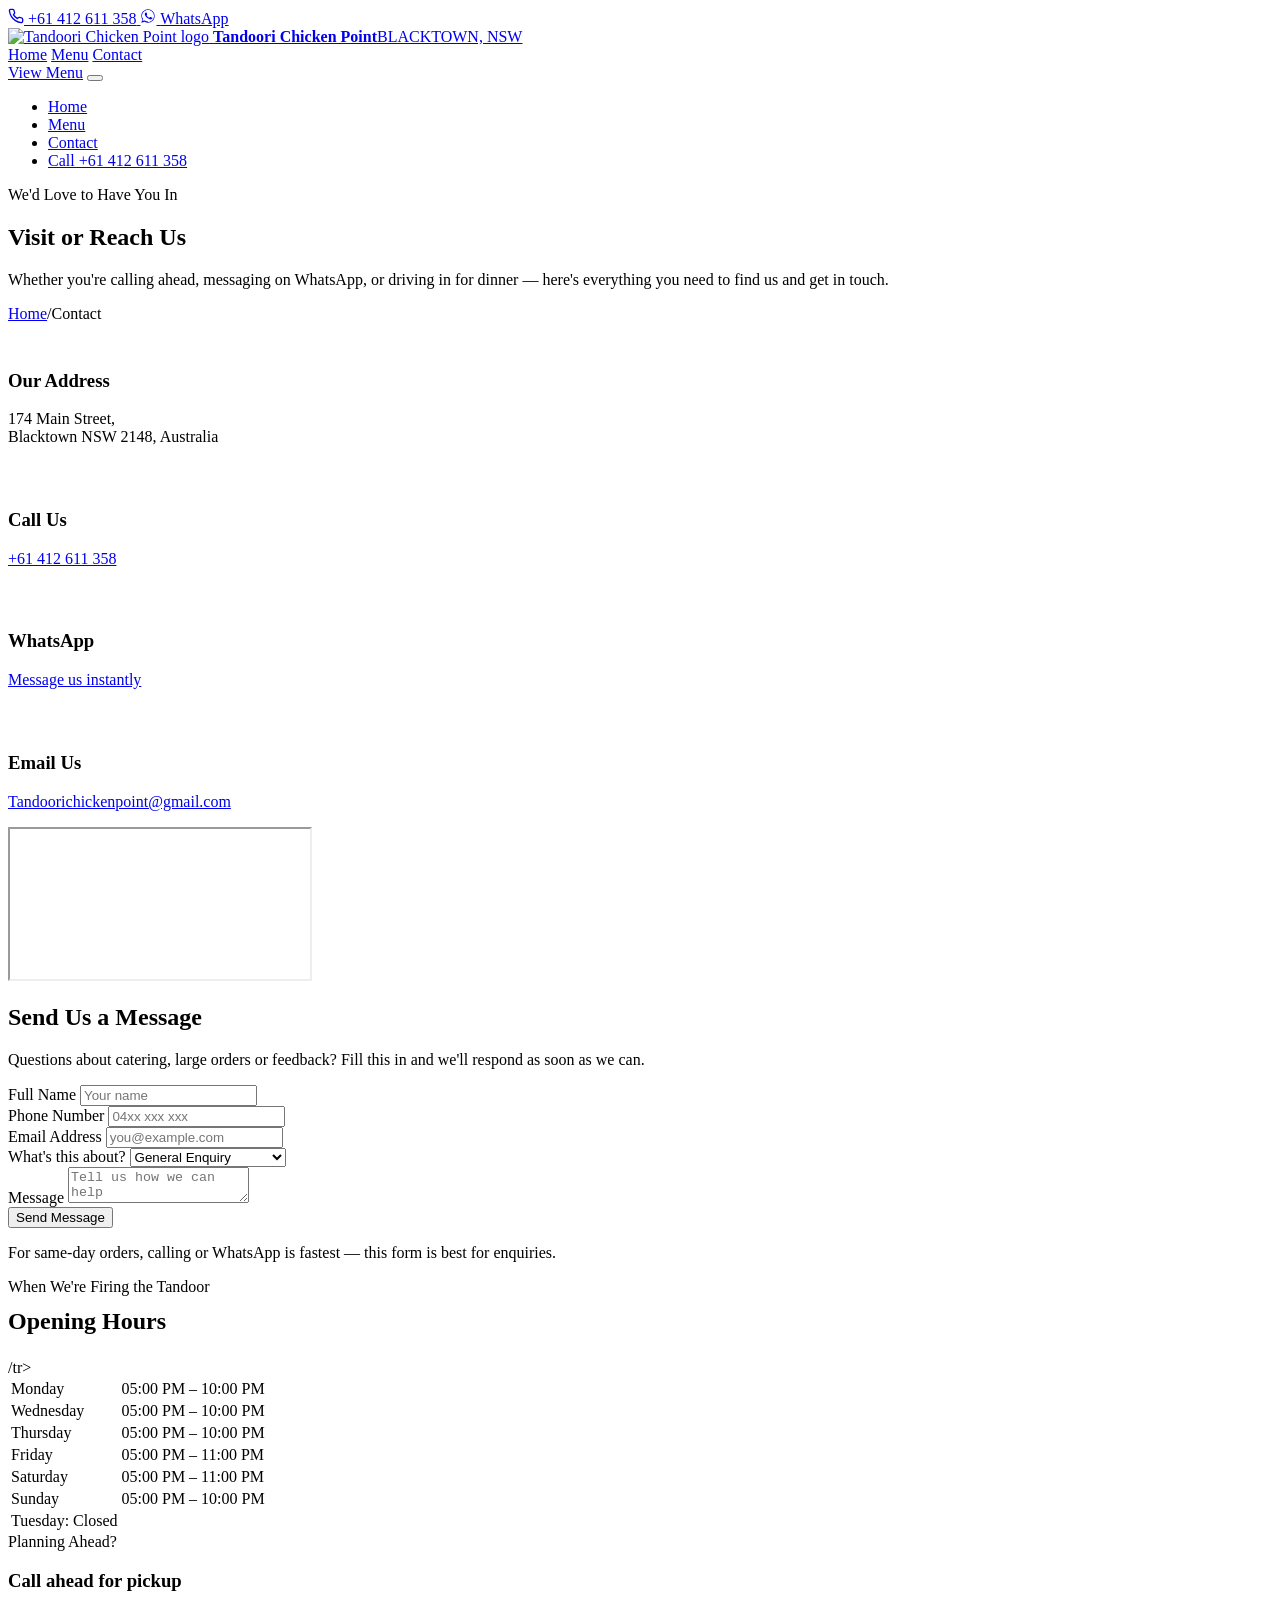
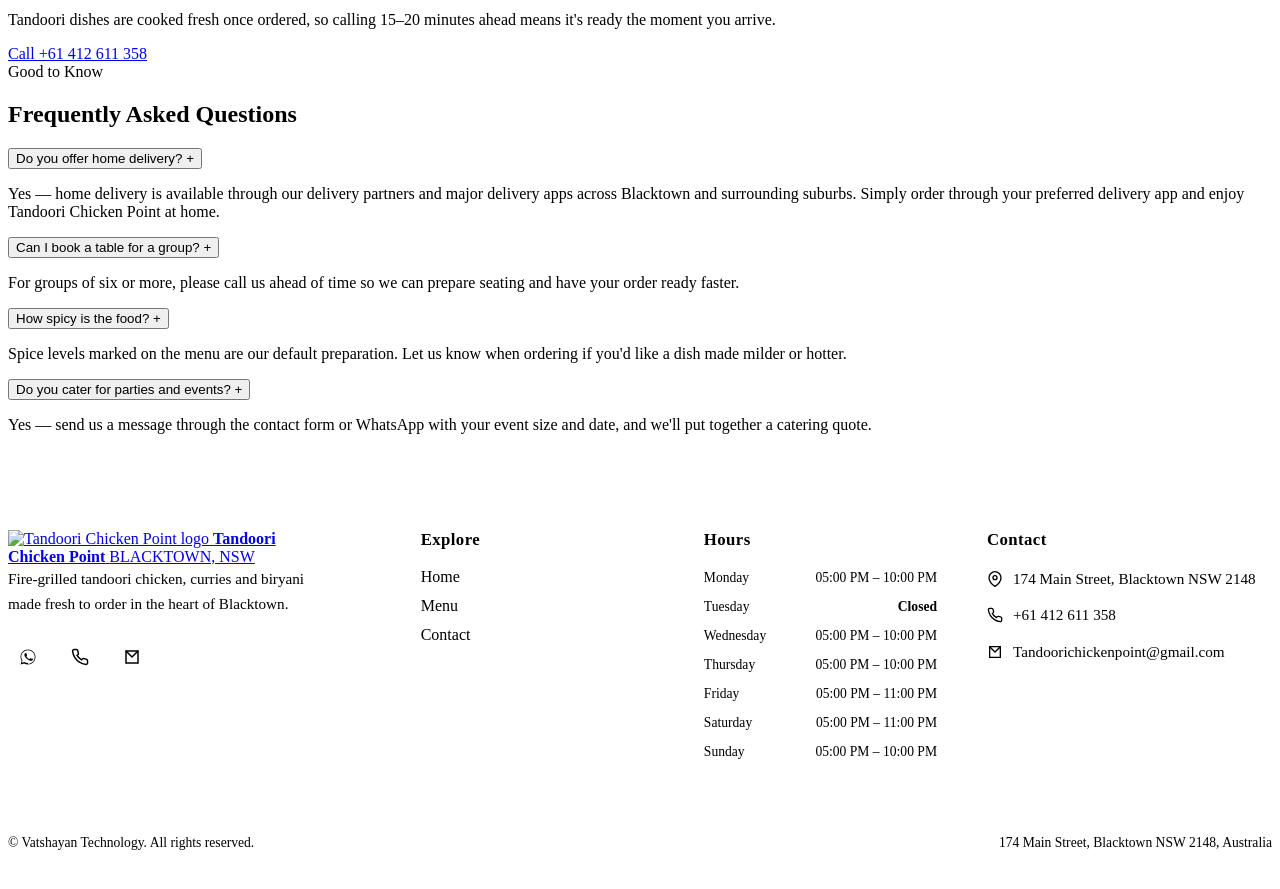
==== contact.html @ 559b6c38 "Updated website" ====
<!DOCTYPE html>
<html lang="en-AU">
<head>
<meta charset="UTF-8">
<meta name="viewport" content="width=device-width, initial-scale=1.0">
<title>Contact & Location | Tandoori Chicken Point, Blacktown</title>
<meta name="description" content="Visit Tandoori Chicken Point at 174 Main Street, Blacktown NSW 2148. Call +61 412 611 358, message us on WhatsApp, or send an enquiry.">
<link rel="icon" href="images/logo.png" type="image/png">

<link rel="preconnect" href="https://fonts.googleapis.com">
<link rel="preconnect" href="https://fonts.gstatic.com" crossorigin>
<link href="https://fonts.googleapis.com/css2?family=Anton&family=Work+Sans:wght@400;500;600;700;800&display=swap" rel="stylesheet">

<link rel="stylesheet" href="css/tokens.css">
<link rel="stylesheet" href="css/base.css">
<link rel="stylesheet" href="css/header.css">
<link rel="stylesheet" href="css/footer.css">
<link rel="stylesheet" href="css/contact-hero.css">
<link rel="stylesheet" href="css/contact-info.css">
<link rel="stylesheet" href="css/contact-form.css">
<link rel="stylesheet" href="css/hours.css">
<link rel="stylesheet" href="css/faq.css">
</head>
<body>

<div class="topbar">
  <div class="container">
    <a href="tel:+61412611358" class="topbar-call">
      <svg width="16" height="16" viewBox="0 0 24 24" fill="none" stroke="currentColor" stroke-width="2" stroke-linecap="round" stroke-linejoin="round"><path d="M22 16.92v3a2 2 0 0 1-2.18 2 19.79 19.79 0 0 1-8.63-3.07 19.5 19.5 0 0 1-6-6 19.79 19.79 0 0 1-3.07-8.67A2 2 0 0 1 4.11 2h3a2 2 0 0 1 2 1.72c.127.96.361 1.903.7 2.81a2 2 0 0 1-.45 2.11L8.09 9.91a16 16 0 0 0 6 6l1.27-1.27a2 2 0 0 1 2.11-.45c.907.339 1.85.573 2.81.7A2 2 0 0 1 22 16.92z"/></svg>
      <span>+61 412 611 358</span>
    </a>
    <!-- <span class="topbar-hours">Wed - Mon: 05:00 PM – 10:00 PM</span> -->
    <a href="https://wa.me/61412611358" target="_blank" rel="noopener" class="topbar-whatsapp">
      <svg width="16" height="16" viewBox="0 0 24 24" fill="currentColor"><path d="M17.5 14.4c-.3-.1-1.6-.8-1.9-.9-.2-.1-.4-.1-.6.1-.2.3-.7.9-.8 1-.2.2-.3.2-.5.1-.3-.1-1.2-.4-2.2-1.4-.8-.7-1.4-1.6-1.5-1.9-.2-.3 0-.4.1-.6l.4-.5c.1-.2.2-.3.2-.5.1-.2 0-.4 0-.5-.1-.1-.6-1.5-.8-2-.2-.5-.4-.4-.6-.5h-.5c-.2 0-.5.1-.7.3-.2.3-.9.9-.9 2.2s1 2.5 1.1 2.7c.1.2 2 3 4.8 4.3.7.3 1.2.5 1.6.6.7.2 1.3.2 1.8.1.5-.1 1.6-.7 1.9-1.3.2-.6.2-1.1.2-1.3-.1-.1-.3-.2-.6-.3z"/><path d="M12 2C6.5 2 2 6.5 2 12c0 1.9.5 3.7 1.5 5.3L2 22l4.8-1.5C8.3 21.5 10.1 22 12 22c5.5 0 10-4.5 10-10S17.5 2 12 2zm0 18.1c-1.7 0-3.4-.5-4.8-1.3l-.3-.2-3.2 1 1-3.1-.2-.3C3.5 15 3 13.5 3 12c0-5 4-9 9-9s9 4 9 9-4 9-9 9.1z"/></svg>
      <span>WhatsApp</span>
    </a>
  </div>
</div>

<header class="site-header">
  <div class="container">
    <a href="index.html" class="brand">
      <img src="images/logo.png" alt="Tandoori Chicken Point logo">
      <span class="brand-text"><strong>Tandoori Chicken Point</strong><span>BLACKTOWN, NSW</span></span>
    </a>
    <nav class="main-nav" aria-label="Primary">
      <a href="index.html">Home</a>
      <a href="menu.html">Menu</a>
      <a href="contact.html" class="active">Contact</a>
    </nav>
    <div class="header-actions">
      <a href="menu.html" class="btn btn-primary">View Menu</a>
      <button class="nav-toggle" aria-label="Toggle menu" aria-expanded="false">
        <span></span><span></span><span></span>
      </button>
    </div>
  </div>
  <div class="mobile-nav">
    <ul>
      <li><a href="index.html">Home</a></li>
      <li><a href="menu.html">Menu</a></li>
      <li><a href="contact.html" class="active">Contact</a></li>
      <li><a href="tel:+61412611358">Call +61 412 611 358</a></li>
    </ul>
  </div>
</header>

<main>

  <!-- ============ CONTACT HERO ============ -->
  <section class="contact-hero">
    <div class="container">
      <span class="eyebrow-tag">We'd Love to Have You In</span>
      <h1>Visit or Reach Us</h1>
      <p>Whether you're calling ahead, messaging on WhatsApp, or driving in for dinner — here's everything you need to find us and get in touch.</p>
      <div class="contact-hero-crumb"><a href="index.html">Home</a><span>/</span><span>Contact</span></div>
    </div>
  </section>

  <!-- ============ CONTACT INFO CARDS ============ -->
  <section class="section">
    <div class="container">
      <div class="contact-info-grid">
        <div class="contact-info-card" data-reveal>
          <span class="icon-circle"><svg width="24" height="24" viewBox="0 0 24 24" fill="none" stroke="#fff" stroke-width="2"><path d="M21 10c0 7-9 13-9 13s-9-6-9-13a9 9 0 0 1 18 0z"/><circle cx="12" cy="10" r="3"/></svg></span>
          <h3>Our Address</h3>
          <p>174 Main Street,<br>Blacktown NSW 2148, Australia</p>
        </div>
        <div class="contact-info-card" data-reveal>
          <span class="icon-circle"><svg width="24" height="24" viewBox="0 0 24 24" fill="none" stroke="#fff" stroke-width="2"><path d="M22 16.92v3a2 2 0 0 1-2.18 2 19.79 19.79 0 0 1-8.63-3.07 19.5 19.5 0 0 1-6-6 19.79 19.79 0 0 1-3.07-8.67A2 2 0 0 1 4.11 2h3a2 2 0 0 1 2 1.72c.127.96.361 1.903.7 2.81a2 2 0 0 1-.45 2.11L8.09 9.91a16 16 0 0 0 6 6l1.27-1.27a2 2 0 0 1 2.11-.45c.907.339 1.85.573 2.81.7A2 2 0 0 1 22 16.92z"/></svg></span>
          <h3>Call Us</h3>
          <p><a href="tel:+61412611358">+61 412 611 358</a></p>
        </div>
        <div class="contact-info-card" data-reveal>
          <span class="icon-circle"><svg width="24" height="24" viewBox="0 0 24 24" fill="#fff"><path d="M17.5 14.4c-.3-.1-1.6-.8-1.9-.9-.2-.1-.4-.1-.6.1-.2.3-.7.9-.8 1-.2.2-.3.2-.5.1-.3-.1-1.2-.4-2.2-1.4-.8-.7-1.4-1.6-1.5-1.9-.2-.3 0-.4.1-.6l.4-.5c.1-.2.2-.3.2-.5.1-.2 0-.4 0-.5-.1-.1-.6-1.5-.8-2-.2-.5-.4-.4-.6-.5h-.5c-.2 0-.5.1-.7.3-.2.3-.9.9-.9 2.2s1 2.5 1.1 2.7c.1.2 2 3 4.8 4.3.7.3 1.2.5 1.6.6.7.2 1.3.2 1.8.1.5-.1 1.6-.7 1.9-1.3.2-.6.2-1.1.2-1.3-.1-.1-.3-.2-.6-.3z"/><path d="M12 2C6.5 2 2 6.5 2 12c0 1.9.5 3.7 1.5 5.3L2 22l4.8-1.5C8.3 21.5 10.1 22 12 22c5.5 0 10-4.5 10-10S17.5 2 12 2zm0 18.1c-1.7 0-3.4-.5-4.8-1.3l-.3-.2-3.2 1 1-3.1-.2-.3C3.5 15 3 13.5 3 12c0-5 4-9 9-9s9 4 9 9-4 9-9 9.1z"/></svg></span>
          <h3>WhatsApp</h3>
          <p><a href="https://wa.me/61412611358" target="_blank" rel="noopener">Message us instantly</a></p>
        </div>
        <div class="contact-info-card" data-reveal>
          <span class="icon-circle"><svg width="24" height="24" viewBox="0 0 24 24" fill="none" stroke="#fff" stroke-width="2"><path d="M4 4h16v16H4z"/><path d="m4 4 8 8 8-8"/></svg></span>
          <h3>Email Us</h3>
          <p><a href="mailto:Tandoorichickenpoint@gmail.com">Tandoorichickenpoint@gmail.com</a></p>
        </div>
      </div>
    </div>
  </section>

  <!-- ============ MAP + CONTACT FORM ============ -->
  <section class="section contact-main-section" style="padding-top:0;">
    <div class="container">
      <div class="contact-map-wrap" data-reveal>
        <iframe src="https://www.google.com/maps?q=174+Main+Street,+Blacktown+NSW+2148,+Australia&output=embed" title="Map to Tandoori Chicken Point, 174 Main Street, Blacktown NSW 2148" loading="lazy" referrerpolicy="no-referrer-when-downgrade" allowfullscreen></iframe>
      </div>
      <div class="contact-form-card" data-reveal>
        <h2>Send Us a Message</h2>
        <p>Questions about catering, large orders or feedback? Fill this in and we'll respond as soon as we can.</p>
        <form id="contact-form" novalidate>
          <div class="form-row two-col">
            <div class="form-field">
              <label for="name">Full Name</label>
              <input type="text" id="name" name="name" placeholder="Your name" required>
            </div>
            <div class="form-field">
              <label for="phone">Phone Number</label>
              <input type="tel" id="phone" name="phone" placeholder="04xx xxx xxx" required>
            </div>
          </div>
          <div class="form-row">
            <div class="form-field">
              <label for="email">Email Address</label>
              <input type="email" id="email" name="email" placeholder="you@example.com">
            </div>
          </div>
          <div class="form-row">
            <div class="form-field">
              <label for="subject">What's this about?</label>
              <select id="subject" name="subject">
                <option>General Enquiry</option>
                <option>Catering / Large Order</option>
                <option>Feedback</option>
                <option>Reservation</option>
              </select>
            </div>
          </div>
          <div class="form-row">
            <div class="form-field">
              <label for="message">Message</label>
              <textarea id="message" name="message" placeholder="Tell us how we can help" required></textarea>
            </div>
          </div>
          <button type="submit" class="btn btn-primary">Send Message</button>
          <p class="form-note">For same-day orders, calling or WhatsApp is fastest — this form is best for enquiries.</p>
          <div class="form-success" id="form-success"></div>
        </form>
      </div>
    </div>
  </section>

  <!-- ============ OPENING HOURS ============ -->
  <section class="section hours-section section--dark">
    <div class="container">
      <div class="hours-wrap">
        <div>
          <span class="eyebrow-tag" style="color:var(--ember-light)">When We're Firing the Tandoor</span>
          <h2 style="margin-top:12px; margin-bottom:24px;">Opening Hours</h2>
          <table class="hours-table">
            <tr><td>Monday</td><td>05:00 PM – 10:00 PM</td></tr>
            <tr><td>Wednesday</td><td>05:00 PM – 10:00 PM</td></tr>
            <tr><td>Thursday</td><td>05:00 PM – 10:00 PM</td></tr>
            <tr><td>Friday</td><td>05:00 PM – 11:00 PM</td></tr>
            <tr><td>Saturday</td><td>05:00 PM – 11:00 PM</td></tr>
            <tr><td>Sunday</td><td>05:00 PM – 10:00 PM</td></tr>
            <tr><td>Tuesday: Closed</td>/tr>
          </table>
        </div>
        <div class="hours-callout" data-reveal>
          <span class="eyebrow-tag" style="color:var(--ember-light)">Planning Ahead?</span>
          <h3>Call ahead for pickup</h3>
          <p>Tandoori dishes are cooked fresh once ordered, so calling 15–20 minutes ahead means it's ready the moment you arrive.</p>
          <a href="tel:+61412611358" class="btn btn-primary">Call +61 412 611 358</a>
        </div>
      </div>
    </div>
  </section>

  <!-- ============ FAQ ============ -->
  <section class="section">
    <div class="container">
      <div class="section-head centered">
        <span class="eyebrow-tag">Good to Know</span>
        <h2>Frequently Asked Questions</h2>
      </div>
      <div class="faq-list">
        <div class="faq-item">
          <button class="faq-question" aria-expanded="false">
            Do you offer home delivery?
            <span class="faq-icon">+</span>
          </button>
          <div class="faq-answer"><p>  Yes — home delivery is available through our delivery partners and major delivery apps across Blacktown and surrounding suburbs. Simply order through your preferred delivery app and enjoy Tandoori Chicken Point at home.</p></div>
        </div>
        <!-- <div class="faq-item">
          <button class="faq-question" aria-expanded="false">
            Is everything on the menu halal?
            <span class="faq-icon">+</span>
          </button>
          <div class="faq-answer"><p>Yes, our entire menu is prepared with halal-certified ingredients, with no exceptions.</p></div>
        </div> -->
        <div class="faq-item">
          <button class="faq-question" aria-expanded="false">
            Can I book a table for a group?
            <span class="faq-icon">+</span>
          </button>
          <div class="faq-answer"><p>For groups of six or more, please call us ahead of time so we can prepare seating and have your order ready faster.</p></div>
        </div>
        <div class="faq-item">
          <button class="faq-question" aria-expanded="false">
            How spicy is the food?
            <span class="faq-icon">+</span>
          </button>
          <div class="faq-answer"><p>Spice levels marked on the menu are our default preparation. Let us know when ordering if you'd like a dish made milder or hotter.</p></div>
        </div>
        <div class="faq-item">
          <button class="faq-question" aria-expanded="false">
            Do you cater for parties and events?
            <span class="faq-icon">+</span>
          </button>
          <div class="faq-answer"><p>Yes — send us a message through the contact form or WhatsApp with your event size and date, and we'll put together a catering quote.</p></div>
        </div>
      </div>
    </div>
  </section>

</main>

<!-- ============ FOOTER ============ -->
<footer class="site-footer">
  <div class="container">

    <div class="footer-grid">

      <!-- BRAND -->
      <div class="footer-brand">

        <a href="index.html" class="brand">
          <img src="images/logo.png" alt="Tandoori Chicken Point logo">

          <span class="brand-text">
            <strong>Tandoori Chicken Point</strong>
            <span>BLACKTOWN, NSW</span>
          </span>
        </a>

        <p>
          Fire-grilled tandoori chicken, curries and biryani made fresh to
          order in the heart of Blacktown.
        </p>

        <div class="footer-social">

          <!-- WhatsApp -->
          <a href="https://wa.me/61412611358"
             target="_blank"
             rel="noopener"
             aria-label="WhatsApp">

            <svg width="18" height="18" viewBox="0 0 24 24"
                 fill="currentColor"
                 style="color:var(--text-on-dark)">
              <path d="M17.5 14.4c-.3-.1-1.6-.8-1.9-.9-.2-.1-.4-.1-.6.1-.2.3-.7.9-.8 1-.2.2-.3.2-.5.1-.3-.1-1.2-.4-2.2-1.4-.8-.7-1.4-1.6-1.5-1.9-.2-.3 0-.4.1-.6l.4-.5c.1-.2.2-.3.2-.5.1-.2 0-.4 0-.5-.1-.1-.6-1.5-.8-2-.2-.5-.4-.4-.6-.5h-.5c-.2 0-.5.1-.7.3-.2.3-.9.9-.9 2.2s1 2.5 1.1 2.7c.1.2 2 3 4.8 4.3.7.3 1.2.5 1.6.6.7.2 1.3.2 1.8.1.5-.1 1.6-.7 1.9-1.3.2-.6.2-1.1.2-1.3-.1-.1-.3-.2-.6-.3z"/>
              <path d="M12 2C6.5 2 2 6.5 2 12c0 1.9.5 3.7 1.5 5.3L2 22l4.8-1.5C8.3 21.5 10.1 22 12 22c5.5 0 10-4.5 10-10S17.5 2 12 2zm0 18.1c-1.7 0-3.4-.5-4.8-1.3l-.3-.2-3.2 1 1-3.1-.2-.3C3.5 15 3 13.5 3 12c0-5 4-9 9-9s9 4 9 9-4 9-9 9.1z"/>
            </svg>

          </a>

          <!-- Call -->
          <a href="tel:+61412611358" aria-label="Call us">

            <svg width="18" height="18" viewBox="0 0 24 24"
                 fill="none"
                 stroke="currentColor"
                 style="color:var(--text-on-dark)"
                 stroke-width="2">

              <path d="M22 16.92v3a2 2 0 0 1-2.18 2
              19.79 19.79 0 0 1-8.63-3.07
              19.5 19.5 0 0 1-6-6
              19.79 19.79 0 0 1-3.07-8.67
              A2 2 0 0 1 4.11 2h3a2 2 0 0 1 2 1.72
              c.127.96.361 1.903.7 2.81
              a2 2 0 0 1-.45 2.11L8.09 9.91
              a16 16 0 0 0 6 6l1.27-1.27
              a2 2 0 0 1 2.11-.45
              c.907.339 1.85.573 2.81.7
              A2 2 0 0 1 22 16.92z"/>
            </svg>

          </a>

          <!-- Email -->
          <a href="mailto:Tandoorichickenpoint@gmail.com"
             aria-label="Email us">

            <svg width="18" height="18" viewBox="0 0 24 24"
                 fill="none"
                 stroke="currentColor"
                 style="color:var(--text-on-dark)"
                 stroke-width="2">

              <path d="M4 4h16v16H4z"/>
              <path d="m4 4 8 8 8-8"/>

            </svg>

          </a>

        </div>
      </div>


      <!-- EXPLORE -->
      <div class="footer-col">

        <h4>Explore</h4>

        <ul>
          <li>
            <a href="index.html">Home</a>
          </li>

          <li>
            <a href="menu.html">Menu</a>
          </li>

          <li>
            <a href="contact.html">Contact</a>
          </li>
        </ul>

      </div>


      <!-- HOURS -->
      <div class="footer-col">

        <h4>Hours</h4>

        <ul class="footer-hours">

          <li>
            <span>Monday</span>
            <span>05:00 PM – 10:00 PM</span>
          </li>

          <li>
            <span>Tuesday</span>
            <span class="closed">Closed</span>
          </li>

          <li>
            <span>Wednesday</span>
            <span>05:00 PM – 10:00 PM</span>
          </li>

          <li>
            <span>Thursday</span>
            <span>05:00 PM – 10:00 PM</span>
          </li>

          <li>
            <span>Friday</span>
            <span>05:00 PM – 11:00 PM</span>
          </li>

          <li>
            <span>Saturday</span>
            <span>05:00 PM – 11:00 PM</span>
          </li>

          <li>
            <span>Sunday</span>
            <span>05:00 PM – 10:00 PM</span>
          </li>

        </ul>

      </div>


      <!-- CONTACT -->
      <div class="footer-col">

        <h4>Contact</h4>

        <ul class="footer-contact">

          <!-- Address -->
          <li>

            <svg width="16" height="16"
                 viewBox="0 0 24 24"
                 fill="none"
                 stroke="currentColor"
                 stroke-width="2">

              <path d="M21 10c0 7-9 13-9 13s-9-6-9-13a9 9 0 0 1 18 0z"/>
              <circle cx="12" cy="10" r="3"/>

            </svg>

            <span>
              174 Main Street, Blacktown NSW 2148
            </span>

          </li>


          <!-- Phone -->
          <li>

            <svg width="16" height="16"
                 viewBox="0 0 24 24"
                 fill="none"
                 stroke="currentColor"
                 stroke-width="2">

              <path d="M22 16.92v3a2 2 0 0 1-2.18 2
              19.79 19.79 0 0 1-8.63-3.07
              19.5 19.5 0 0 1-6-6
              19.79 19.79 0 0 1-3.07-8.67
              A2 2 0 0 1 4.11 2h3a2 2 0 0 1 2 1.72
              c.127.96.361 1.903.7 2.81
              a2 2 0 0 1-.45 2.11L8.09 9.91
              a16 16 0 0 0 6 6l1.27-1.27
              a2 2 0 0 1 2.11-.45
              c.907.339 1.85.573 2.81.7
              A2 2 0 0 1 22 16.92z"/>

            </svg>

            <span>
              +61 412 611 358
            </span>

          </li>


          <!-- Email -->
          <li>

            <svg width="16" height="16"
                 viewBox="0 0 24 24"
                 fill="none"
                 stroke="currentColor"
                 stroke-width="2">

              <path d="M4 4h16v16H4z"/>
              <path d="m4 4 8 8 8-8"/>

            </svg>

            <span>
              Tandoorichickenpoint@gmail.com
            </span>

          </li>

        </ul>

      </div>

    </div>


    <!-- FOOTER BOTTOM -->
    <div class="footer-bottom">

      <span>
        © <span id="current-year"></span>
        Vatshayan Technology. All rights reserved.
      </span>

      <span>
        174 Main Street, Blacktown NSW 2148, Australia
      </span>

    </div>

  </div>
</footer>

<script src="js/main.js"></script>
<script src="js/contact.js"></script>
</body>
</html>
---- css/footer.css ----
/* ============================================
   FOOTER
   ============================================ */

.site-footer {
  background: var(--charcoal);
  color: var(--text-on-dark-muted);
  padding: 72px 0 0;
}

/* ============================================
   FOOTER GRID
   ============================================ */

.footer-grid {
  display: grid;
  grid-template-columns: 1fr;
  gap: 40px;
  padding-bottom: 48px;
  border-bottom: 1px solid var(--line-on-dark);
}

/* ============================================
   FOOTER BRAND
   ============================================ */

.footer-brand {
  max-width: 320px;
}

.footer-brand .brand {
  margin-bottom: 16px;
}

.footer-brand .brand-text strong,
.footer-brand .brand-text span {
  color: var(--text-on-dark);
}

.footer-brand .brand-text span {
  color: var(--ember-light);
}

.footer-brand p {
  color: var(--text-on-dark-muted);
  font-size: 0.95rem;
  line-height: 1.7;
  margin: 0;
}

/* ============================================
   FOOTER SOCIAL
   ============================================ */

.footer-social {
  display: flex;
  align-items: center;
  gap: 12px;
  margin-top: 20px;
}

.footer-social a {
  width: 40px;
  height: 40px;
  border-radius: 50%;
  border: 1px solid var(--line-on-dark);

  display: flex;
  align-items: center;
  justify-content: center;

  color: var(--text-on-dark);

  transition:
    background 0.2s ease,
    border-color 0.2s ease,
    transform 0.2s ease;
}

.footer-social a:hover {
  background: var(--flame);
  border-color: var(--flame);
  transform: translateY(-2px);
}

.footer-social svg {
  display: block;
}

/* ============================================
   FOOTER COLUMNS
   ============================================ */

.footer-col h4 {
  color: var(--text-on-dark);
  font-size: 1.05rem;
  font-weight: 600;

  margin: 0 0 18px;

  letter-spacing: 0.4px;
}

.footer-col ul {
  list-style: none;
  margin: 0;
  padding: 0;

  display: flex;
  flex-direction: column;
  gap: 11px;
}

.footer-col li {
  margin: 0;
  padding: 0;
}

.footer-col a {
  color: var(--text-on-dark-muted);
  text-decoration: none;
  transition: color 0.2s ease;
}

.footer-col a:hover {
  color: var(--ember-light);
}

/* ============================================
   FOOTER HOURS
   ============================================ */

.footer-hours {
  display: flex;
  flex-direction: column;
  gap: 10px !important;
}

.footer-hours li {
  display: flex;
  align-items: flex-start;
  justify-content: space-between;

  gap: 14px;

  font-size: 0.85rem;
  line-height: 1.4;
}

.footer-hours li span:first-child {
  color: var(--text-on-dark);
  font-weight: 500;

  white-space: nowrap;
}

.footer-hours li span:last-child {
  color: var(--text-on-dark-muted);

  text-align: right;
  white-space: nowrap;
}

.footer-hours .closed {
  color: var(--ember-light) !important;
  font-weight: 600;
}

/* ============================================
   FOOTER CONTACT
   ============================================ */

.footer-contact {
  gap: 14px !important;
}

.footer-contact li {
  display: flex;
  align-items: flex-start;

  gap: 10px;

  color: var(--text-on-dark-muted);
  font-size: 0.95rem;
  line-height: 1.5;
}

.footer-contact svg {
  flex-shrink: 0;

  margin-top: 3px;

  color: var(--ember-light);
}

.footer-contact span {
  display: block;
}

/* ============================================
   FOOTER BOTTOM
   ============================================ */

.footer-bottom {
  display: flex;
  flex-direction: column;

  gap: 8px;

  align-items: center;
  text-align: center;

  padding: 24px 0 28px;

  font-size: 0.85rem;
  line-height: 1.5;

  color: var(--text-on-dark-muted);
}

/* ============================================
   TABLET
   ============================================ */

@media (min-width: 640px) {

  .footer-grid {
    grid-template-columns: 1.3fr 1fr 1fr;
    gap: 40px;
  }

  .footer-hours li {
    justify-content: flex-start;
    gap: 10px;
  }

  .footer-hours li span:last-child {
    text-align: left;
  }
}

/* ============================================
   DESKTOP
   ============================================ */

@media (min-width: 900px) {

  .footer-grid {
    grid-template-columns: 1.4fr 0.9fr 0.9fr 1.1fr;
    gap: 40px;
  }

  .footer-bottom {
    flex-direction: row;
    justify-content: space-between;
    align-items: center;

    text-align: left;
  }

  .footer-hours li {
    justify-content: space-between;
    gap: 12px;
  }

  .footer-hours li span:last-child {
    text-align: right;
  }
}

/* ============================================
   LARGE DESKTOP
   ============================================ */

@media (min-width: 1200px) {

  .site-footer {
    padding-top: 80px;
  }

  .footer-grid {
    gap: 50px;
  }
}

/* ============================================
   MOBILE
   ============================================ */

@media (max-width: 639px) {

  .site-footer {
    padding-top: 55px;
  }

  .footer-grid {
    gap: 34px;
    padding-bottom: 38px;
  }

  .footer-brand {
    max-width: 100%;
  }

  .footer-brand p {
    font-size: 0.9rem;
  }

  .footer-col h4 {
    margin-bottom: 14px;
  }

  .footer-hours {
    gap: 9px !important;
  }

  .footer-hours li {
    justify-content: space-between;
    gap: 10px;
    font-size: 0.82rem;
  }

  .footer-hours li span:first-child {
    flex-shrink: 0;
  }

  .footer-hours li span:last-child {
    text-align: right;
  }

  .footer-contact li {
    font-size: 0.9rem;
  }

  .footer-bottom {
    padding: 20px 0 24px;
    font-size: 0.78rem;
  }
}

/* ============================================
   SMALL MOBILE
   ============================================ */

@media (max-width: 400px) {

  .footer-hours li {
    font-size: 0.78rem;
    gap: 7px;
  }

  .footer-contact li {
    font-size: 0.85rem;
  }

  .footer-social a {
    width: 38px;
    height: 38px;
  }

  .footer-bottom {
    font-size: 0.75rem;
  }
}
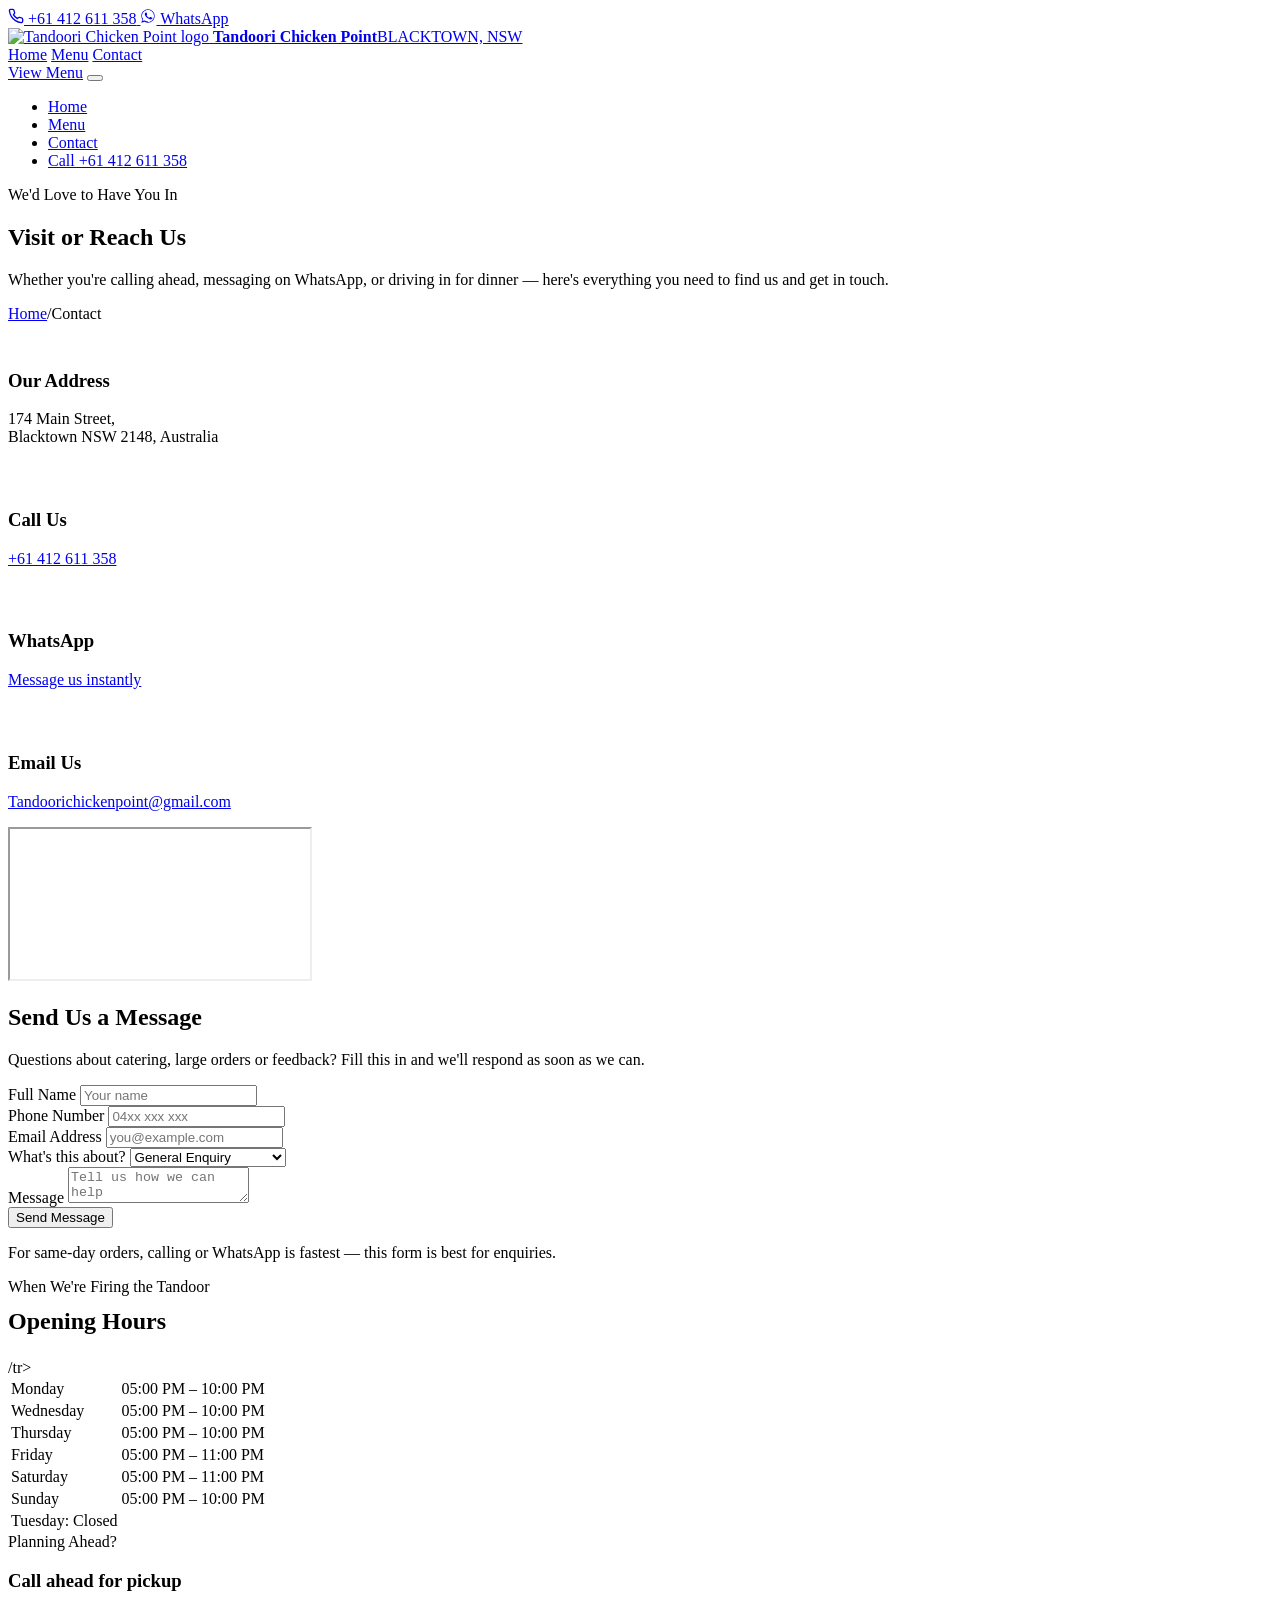
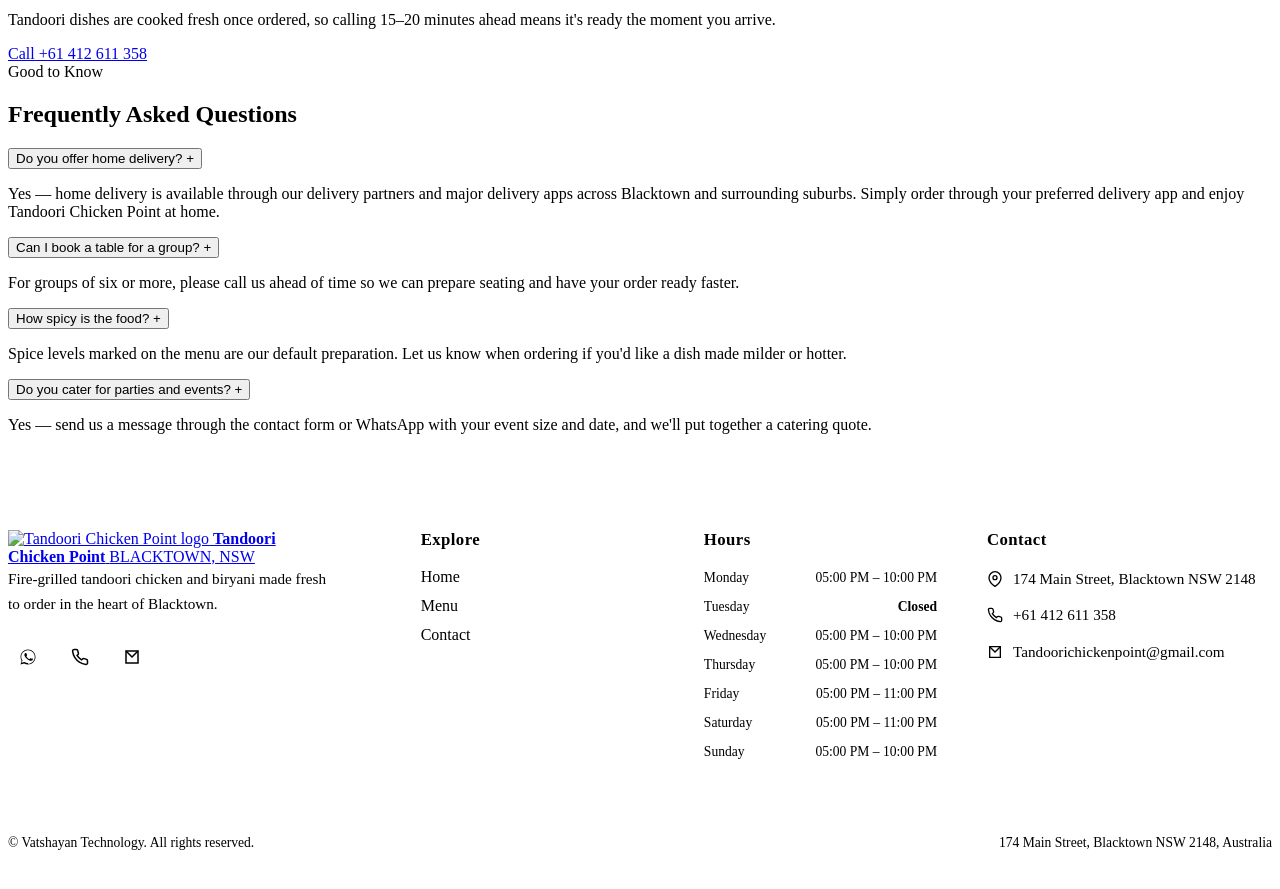
==== commit 9815f048: "Updated website" ====
--- a/contact.html
+++ b/contact.html
@@ -251,7 +251,7 @@
         </a>
 
         <p>
-          Fire-grilled tandoori chicken, curries and biryani made fresh to
+          Fire-grilled tandoori chicken and biryani made fresh to
           order in the heart of Blacktown.
         </p>
 
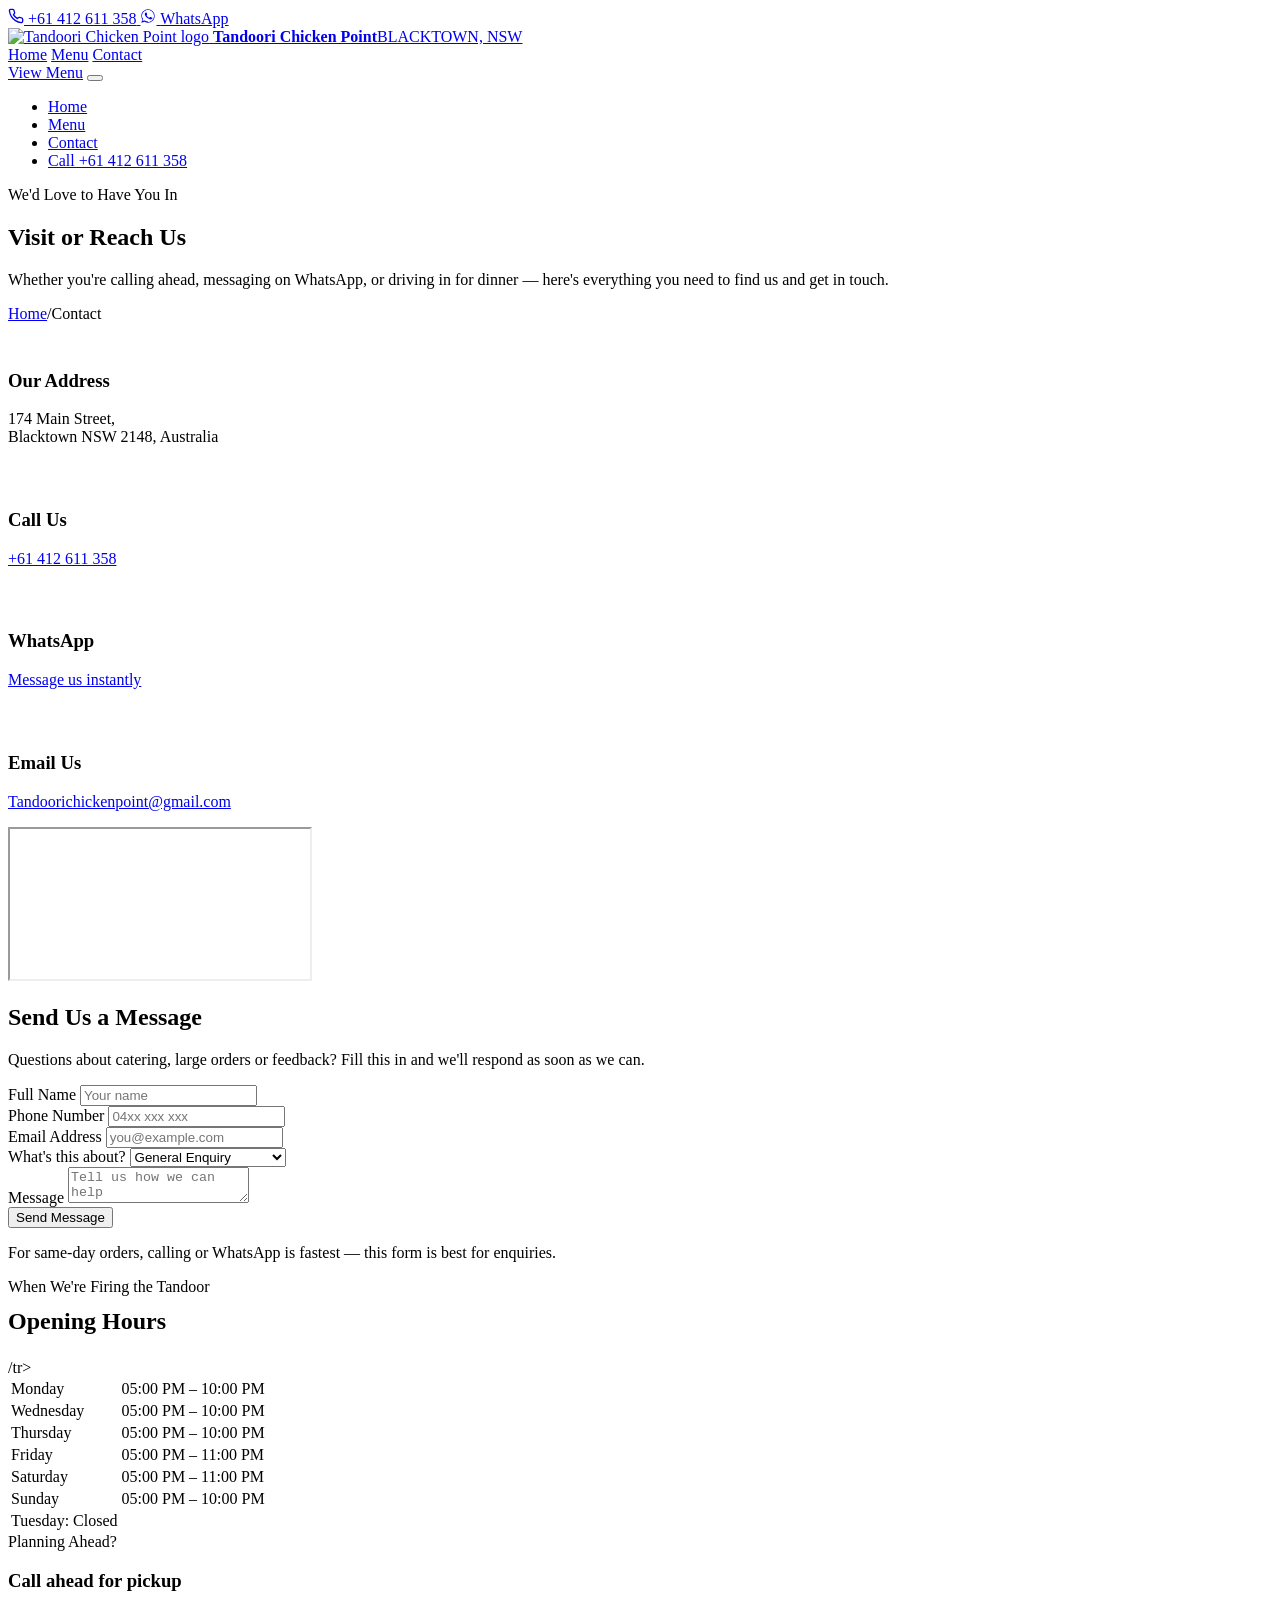
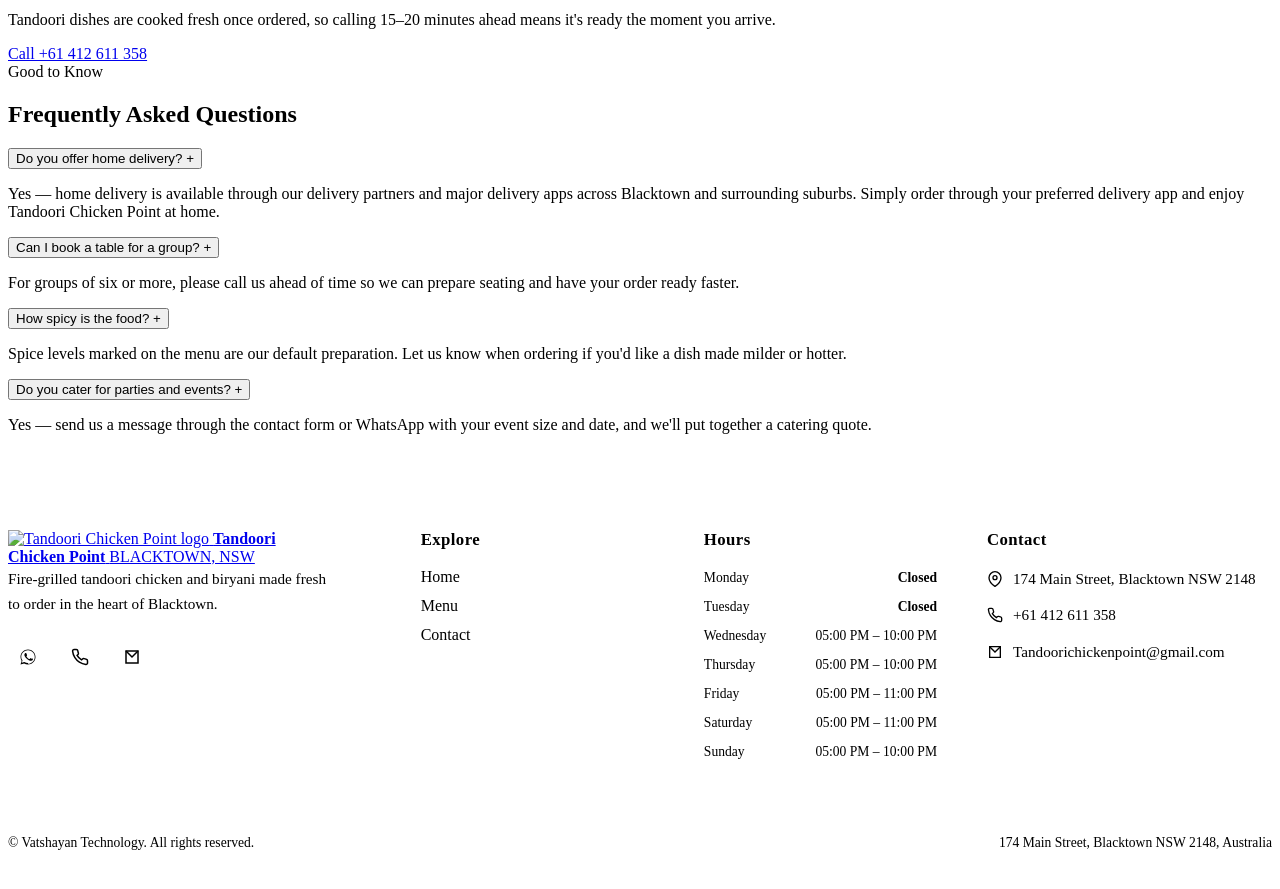
==== commit 066985cd: "Updated website" ====
--- a/contact.html
+++ b/contact.html
@@ -232,6 +232,7 @@
 
 </main>
 
+
 <!-- ============ FOOTER ============ -->
 <footer class="site-footer">
   <div class="container">
@@ -346,36 +347,43 @@
 
         <ul class="footer-hours">
 
+          <!-- Monday -->
           <li>
             <span>Monday</span>
-            <span>05:00 PM – 10:00 PM</span>
-          </li>
-
+            <span class="closed">Closed</span>
+          </li>
+
+          <!-- Tuesday -->
           <li>
             <span>Tuesday</span>
             <span class="closed">Closed</span>
           </li>
 
+          <!-- Wednesday -->
           <li>
             <span>Wednesday</span>
             <span>05:00 PM – 10:00 PM</span>
           </li>
 
+          <!-- Thursday -->
           <li>
             <span>Thursday</span>
             <span>05:00 PM – 10:00 PM</span>
           </li>
 
+          <!-- Friday -->
           <li>
             <span>Friday</span>
             <span>05:00 PM – 11:00 PM</span>
           </li>
 
+          <!-- Saturday -->
           <li>
             <span>Saturday</span>
             <span>05:00 PM – 11:00 PM</span>
           </li>
 
+          <!-- Sunday -->
           <li>
             <span>Sunday</span>
             <span>05:00 PM – 10:00 PM</span>
@@ -488,6 +496,8 @@
   </div>
 </footer>
 
+
+
 <script src="js/main.js"></script>
 <script src="js/contact.js"></script>
 </body>
